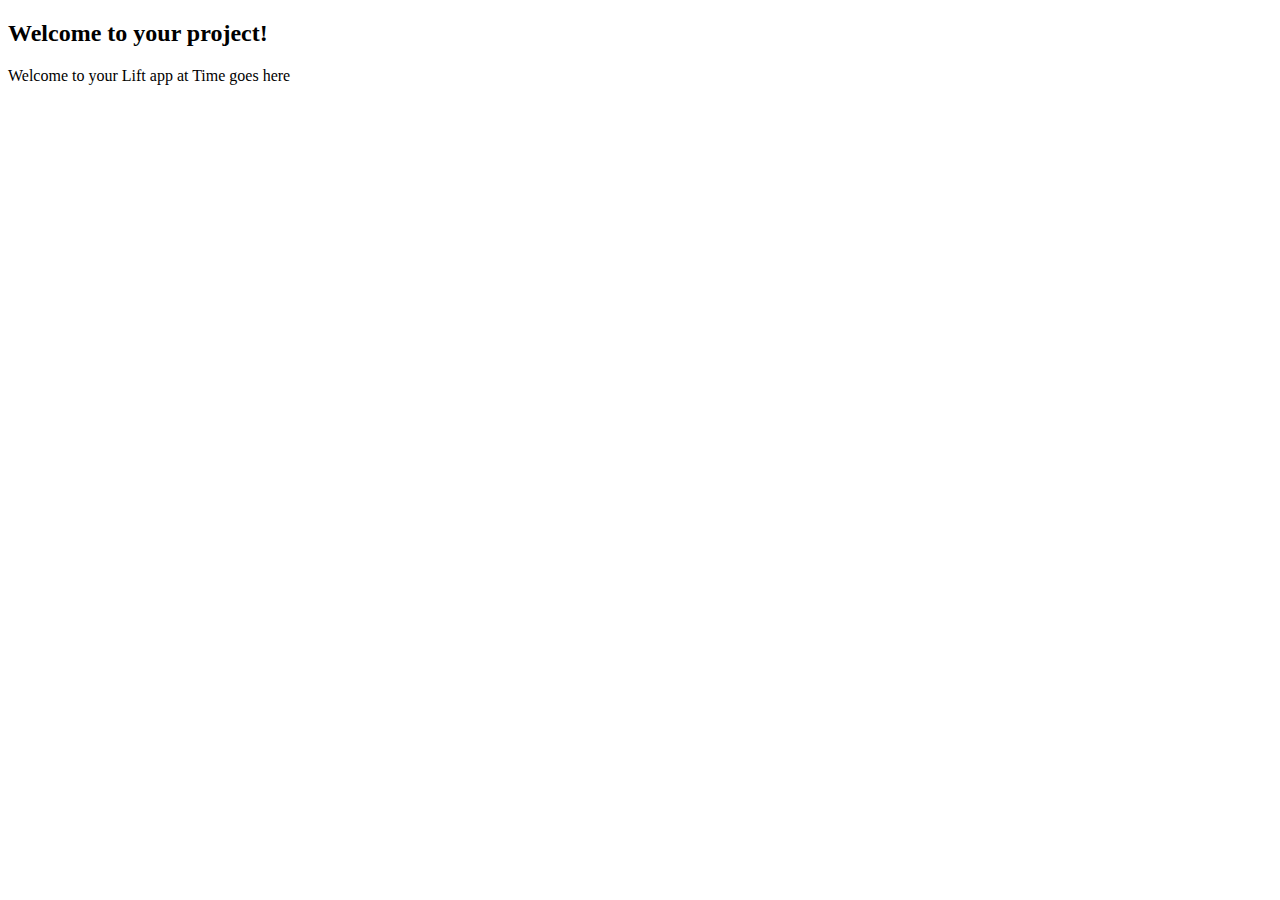
==== src/main/webapp/index.html @ d65d456c "Первичный коммит." ====
<!DOCTYPE html PUBLIC "-//W3C//DTD XHTML 1.0 Transitional//EN" "http://www.w3.org/TR/xhtml1/DTD/xhtml1-transitional.dtd">
<html xmlns="http://www.w3.org/1999/xhtml">
  <head><meta content="text/html; charset=UTF-8" http-equiv="content-type" /><title>Home</title></head>
  <body class="lift:content_id=main">
    <div id="main" class="lift:surround?with=default;at=content">
      <h2>Welcome to your project!</h2>
      <p>
	<span class="lift:helloWorld.howdy">
	  Welcome to your Lift app at <span id="time">Time goes here</span>
	</span>
      </p>
    </div>
  </body>
</html>
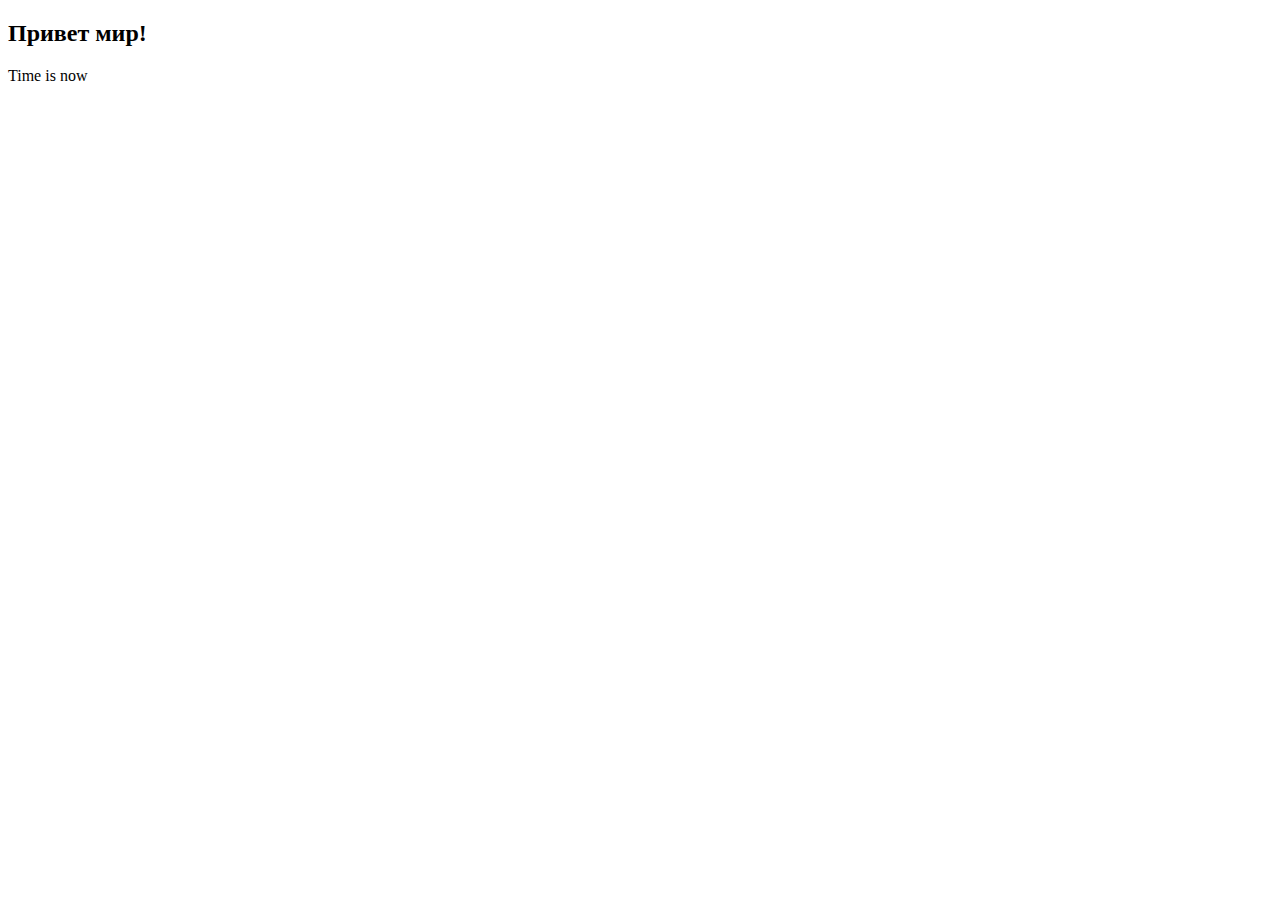
==== commit e6ddf267: "Какие-то попытки сделать авторизацию." ====
--- a/src/main/webapp/index.html
+++ b/src/main/webapp/index.html
@@ -1,15 +1,23 @@
-<!DOCTYPE html PUBLIC "-//W3C//DTD XHTML 1.0 Transitional//EN" "http://www.w3.org/TR/xhtml1/DTD/xhtml1-transitional.dtd">
+<!DOCTYPE html PUBLIC "-//W3C//DTD XHTML 1.0 Transitional//EN"
+        "http://www.w3.org/TR/xhtml1/DTD/xhtml1-transitional.dtd">
+
 <html xmlns="http://www.w3.org/1999/xhtml">
-  <head><meta content="text/html; charset=UTF-8" http-equiv="content-type" /><title>Home</title></head>
-  <body class="lift:content_id=main">
-    <div id="main" class="lift:surround?with=default;at=content">
-      <h2>Welcome to your project!</h2>
-      <p>
-	<span class="lift:helloWorld.howdy">
-	  Welcome to your Lift app at <span id="time">Time goes here</span>
-	</span>
-      </p>
-    </div>
-  </body>
+    <head>
+        <meta content="text/html; charset=UTF-8" http-equiv="content-type"/>
+        <title>Home</title>
+    </head>
+    <body class="lift:content_id=main">
+        <div id="main" class="lift:surround?with=default;at=content">
+            <h2>Привет мир!</h2>
+
+            <p>
+                Time is <span class="lift:HelloWorld">
+                    now
+                </span>
+            </p>
+
+
+        </div>
+    </body>
 </html>
 
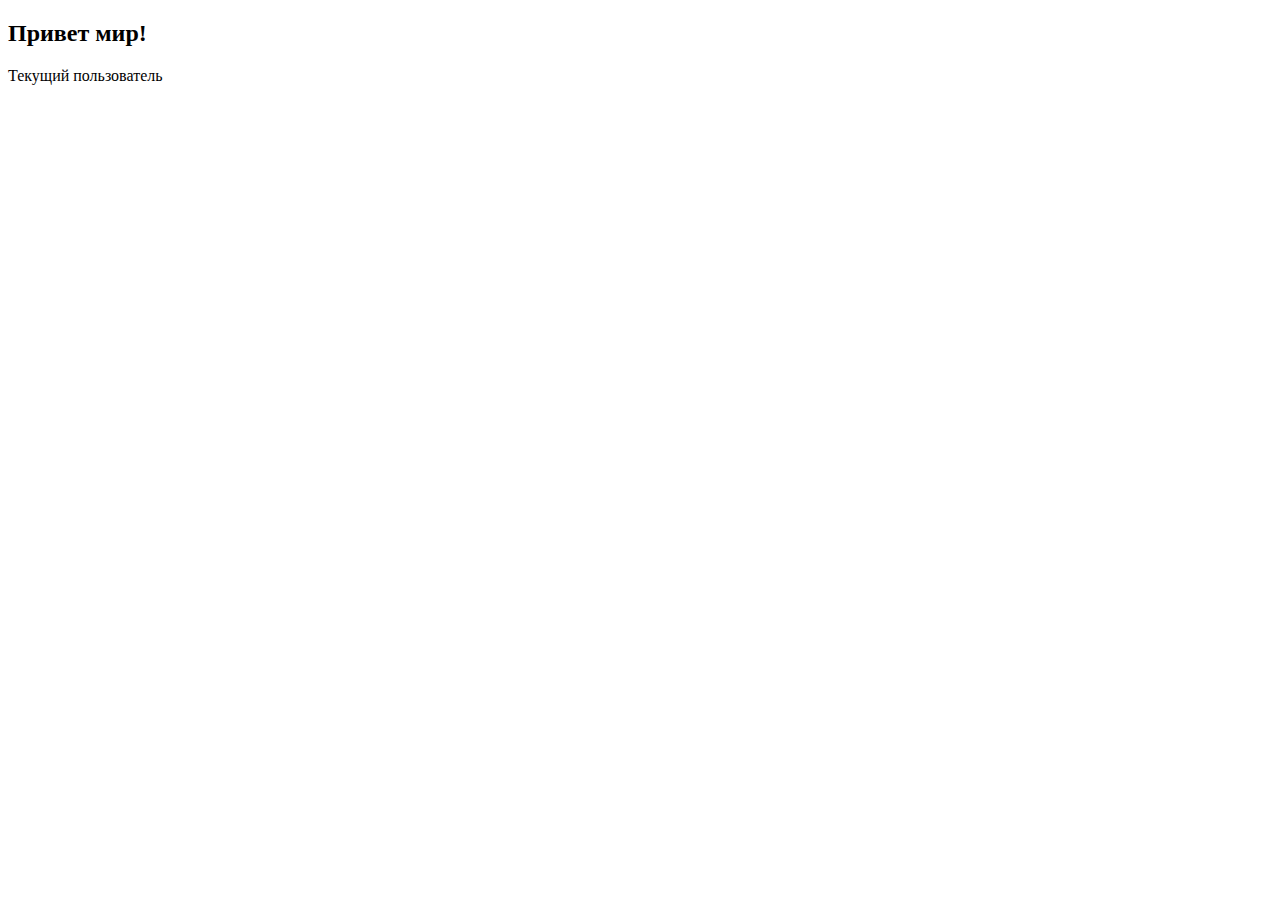
==== commit 2ffe24f6: "Добавлена возможность просмотра записей по категориям." ====
--- a/src/main/webapp/index.html
+++ b/src/main/webapp/index.html
@@ -11,12 +11,8 @@
             <h2>Привет мир!</h2>
 
             <p>
-                Time is <span class="lift:HelloWorld">
-                    now
-                </span>
+               Текущий пользователь <span class="lift:HelloWorld"></span>
             </p>
-
-
         </div>
     </body>
 </html>
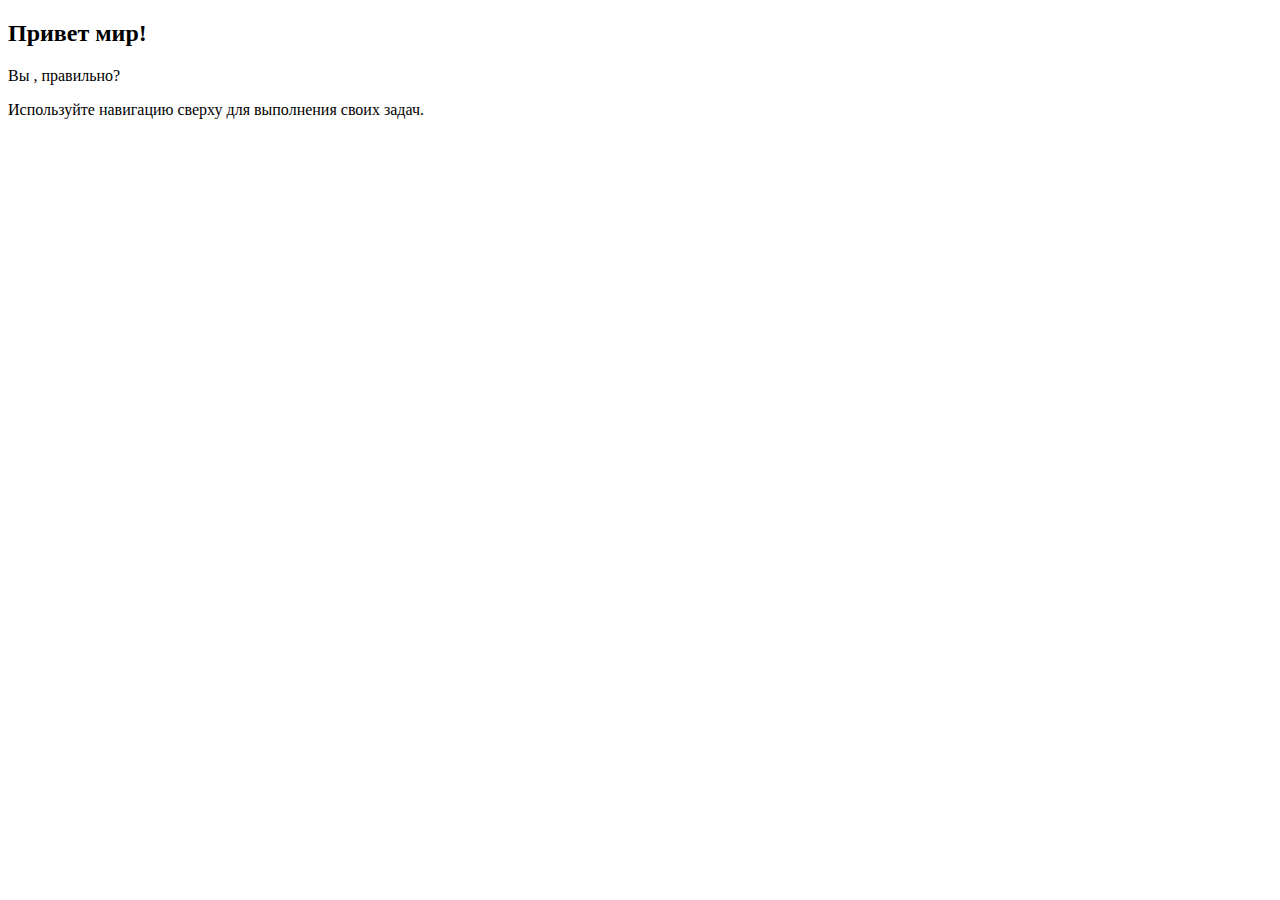
==== commit 2b2ea99d: "Сортировка по хронологии и интерфейс." ====
--- a/src/main/webapp/index.html
+++ b/src/main/webapp/index.html
@@ -11,7 +11,10 @@
             <h2>Привет мир!</h2>
 
             <p>
-               Текущий пользователь <span class="lift:HelloWorld"></span>
+               Вы <span class="lift:HelloWorld"></span>, правильно?
+            </p>
+            <p>
+                Используйте навигацию сверху для выполнения своих задач.
             </p>
         </div>
     </body>
